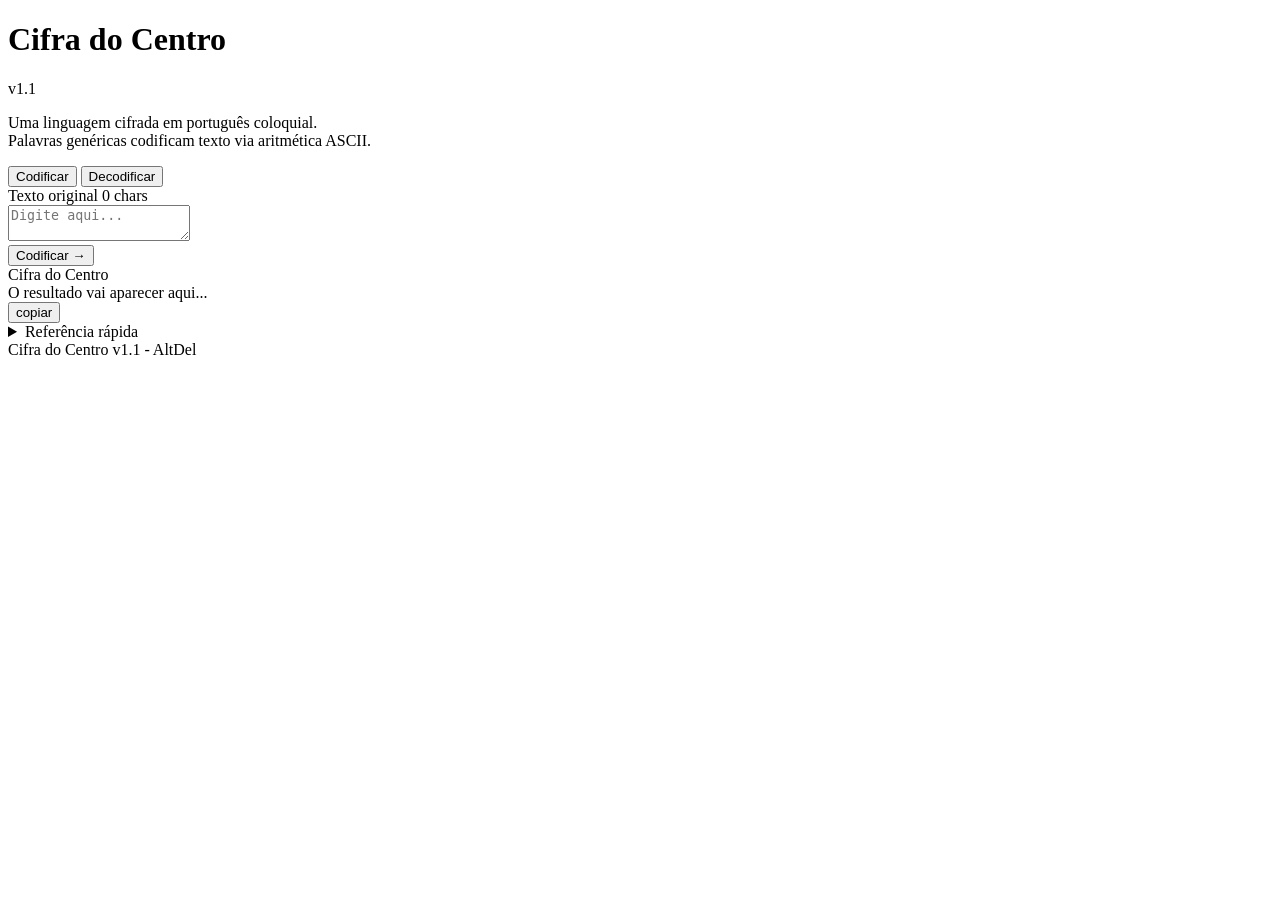
==== cifra_app/static/index.html @ b216dae1 "first commit" ====
<!DOCTYPE html>
<html lang="pt-BR">
<head>
  <meta charset="UTF-8">
  <meta name="viewport" content="width=device-width, initial-scale=1.0">
  <title>Cifra do Centro</title>
  <link rel="stylesheet" type="text/css" href="static/style.css">  
  <link rel="preconnect" href="https://fonts.googleapis.com">
  <link rel="preconnect" href="https://fonts.gstatic.com" crossorigin>
  <link href="https://fonts.googleapis.com/css2?family=Electrolize&display=swap" rel="stylesheet">
</head>
<body>
  <div class="wrap">
    <header>
      <div class="logo-row">
        <h1>Cifra do Centro</h1>
        <span class="version">v1.1</span>
      </div>
      <p class="tagline">Uma linguagem cifrada em português coloquial.<br>Palavras genéricas codificam texto via aritmética ASCII.</p>
    </header>

    <div class="mode-switch">
      <button class="mode-btn active" id="btn-encode" onclick="setMode('encode')">Codificar</button>
      <button class="mode-btn"        id="btn-decode" onclick="setMode('decode')">Decodificar</button>
    </div>

    <div class="panel">
      <div class="panel-label">
        <span id="input-label">Texto original</span>
        <span class="char-count" id="char-count">0 chars</span>
      </div>
      <textarea id="input" placeholder="Digite aqui..." oninput="onInput()" autocomplete="off" spellcheck="false"></textarea>
    </div>

    <button class="run-btn" id="run-btn" onclick="run()">
      <div class="spinner"></div>
      <span class="btn-label" id="btn-label">Codificar →</span>
    </button>

    <div class="panel">
      <div class="panel-label">
        <span id="output-label">Cifra do Centro</span>
      </div>
      <div class="output-area empty" id="output">O resultado vai aparecer aqui...</div>
      <div class="copy-row">
        <button class="copy-btn" id="copy-btn" onclick="copyOutput()">copiar</button>
      </div>
    </div>

    <details>
      <summary>Referência rápida</summary>
      <div class="ref-body">
        <div class="ref-section">Valores</div>
        <div class="ref-grid">
          <div class="ref-item"><span class="ref-word">coisinha</span><span class="ref-val">1</span></div>
          <div class="ref-item"><span class="ref-word">coisa</span><span class="ref-val">2</span></div>
          <div class="ref-item"><span class="ref-word">coiso</span><span class="ref-val">3</span></div>
          <div class="ref-item"><span class="ref-word">trem</span><span class="ref-val">5</span></div>
          <div class="ref-item"><span class="ref-word">negócio</span><span class="ref-val">7</span></div>
          <div class="ref-item"><span class="ref-word">bagulho</span><span class="ref-val">11</span></div>
          <div class="ref-item"><span class="ref-word">troço</span><span class="ref-val">13</span></div>
          <div class="ref-item"><span class="ref-word">parada</span><span class="ref-val">16</span></div>
          <div class="ref-item"><span class="ref-word">birosca</span><span class="ref-val">32</span></div>
          <div class="ref-item"><span class="ref-word">zica</span><span class="ref-val">64</span></div>
          <div class="ref-item"><span class="ref-word">fulero</span><span class="ref-val">−1</span></div>
        </div>
        <div class="ref-section">Modificadores</div>
        <div class="ref-inline">
          <span class="ref-tag">meio = ÷2</span>
          <span class="ref-tag">dobro = ×2</span>
          <span class="ref-tag">triplo = ×3</span>
          <span class="ref-tag">um monte = ×10</span>
        </div>
        <div class="ref-section" style="margin-top:10px">Operadores</div>
        <div class="ref-inline">
          <span class="ref-tag">e = +  (prec 1)</span>
          <span class="ref-tag">a = −  (prec 1)</span>
          <span class="ref-tag">o = ×  (prec 2)</span>
        </div>
        <div class="ref-section" style="margin-top:10px">Separadores</div>
        <div class="ref-inline">
          <span class="ref-tag">aí → próx. char</span>
          <span class="ref-tag">daí → espaço</span>
          <span class="ref-tag">vixe → maiúscula</span>
          <span class="ref-tag">né → fim</span>
        </div>
      </div>
    </details>

    <footer>
      Cifra do Centro v1.1 - AltDel
    </footer>
  </div>

  <script>
  // Estado
  let mode = 'encode';

  // Modo
  function setMode(m) {
    mode = m;
    document.getElementById('btn-encode').classList.toggle('active', m === 'encode');
    document.getElementById('btn-decode').classList.toggle('active', m === 'decode');
    document.getElementById('input-label').textContent  = m === 'encode' ? 'Texto original'    : 'Cifra do Centro';
    document.getElementById('output-label').textContent = m === 'encode' ? 'Cifra do Centro'    : 'Texto decodificado';
    document.getElementById('btn-label').textContent    = m === 'encode' ? 'Codificar →'       : 'Decodificar →';
    document.getElementById('input').placeholder        = m === 'encode'
      ? 'Digite o texto a codificar...'
      : 'Cole a cifra aqui (ex: vixe zica e coisa aí ...)';
    clearOutput();
  }

  function onInput() {
    const val = document.getElementById('input').value;
    document.getElementById('char-count').textContent = `${val.length} chars`;
  }

  function clearOutput() {
    const el = document.getElementById('output');
    el.textContent = 'O resultado vai aparecer aqui...';
    el.className = 'output-area empty';
  }

  // API
  async function run() {
    const input = document.getElementById('input').value.trim();
    if (!input) { clearOutput(); return; }

    const btn = document.getElementById('run-btn');
    const out = document.getElementById('output');

    // Loading state
    btn.disabled = true;
    btn.classList.add('loading');
    out.textContent = '';
    out.className = 'output-area empty';

    try {
      const endpoint = mode === 'encode' ? '/encode' : '/decode';
      const res = await fetch(endpoint, {
        method: 'POST',
        headers: { 'Content-Type': 'application/json' },
        body: JSON.stringify({ text: input }),
      });

      const data = await res.json();

      if (!res.ok) {
        const msg = data.detail ?? `Erro HTTP ${res.status}`;
        out.textContent = `Erro: ${msg}`;
        out.className = 'output-area error';
      } else {
        out.textContent = data.result;
        out.className = 'output-area';
      }
    } catch (err) {
      out.textContent = `Erro de conexão: ${err.message}`;
      out.className = 'output-area error';
    } finally {
      btn.disabled = false;
      btn.classList.remove('loading');
    }
  }

  // Enter
  document.addEventListener('keydown', e => {
    if (e.key === 'Enter' && !e.shiftKey && document.activeElement.id === 'input') {
      e.preventDefault(); run();
    }
  });

  // Copiar
  async function copyOutput() {
    const el = document.getElementById('output');
    if (el.classList.contains('empty') || el.classList.contains('error')) return;
    await navigator.clipboard.writeText(el.textContent).catch(() => {});
    const btn = document.getElementById('copy-btn');
    btn.textContent = 'copiado!'; btn.classList.add('copied');
    setTimeout(() => { btn.textContent = 'copiar'; btn.classList.remove('copied'); }, 1500);
  }
  </script>
</body>
</html>
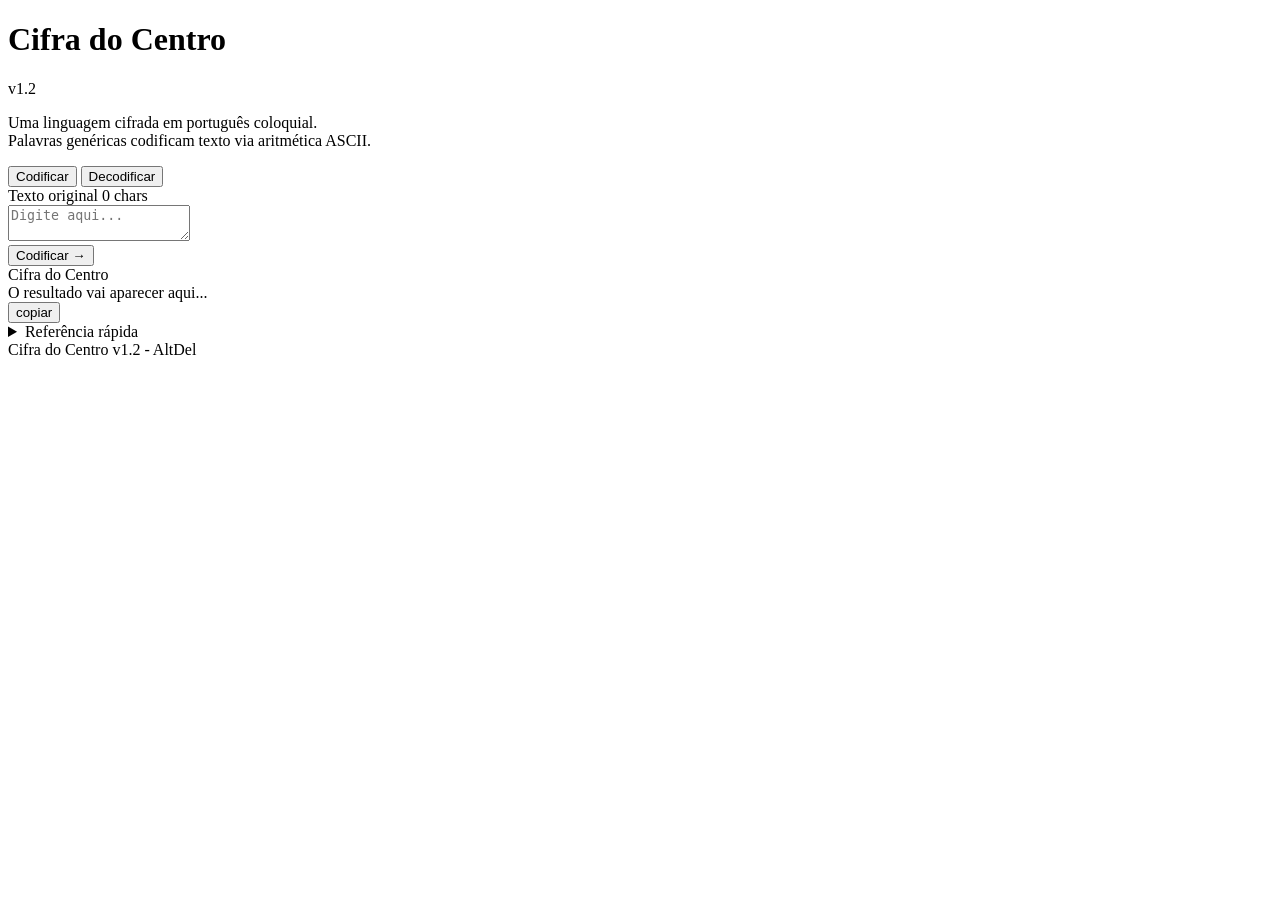
==== commit 75096028: "feature: ASCII to LATIN-1" ====
--- a/cifra_app/static/index.html
+++ b/cifra_app/static/index.html
@@ -3,6 +3,12 @@
 <head>
   <meta charset="UTF-8">
   <meta name="viewport" content="width=device-width, initial-scale=1.0">
+  <meta name="description" content="Você gosta de enigmas? Então desvende o mistério e entre para o rank!">
+  <meta name="author" content="AltDel">
+  <meta property="og:title" content="Cifra do Centro - Uma Cifra Totalmente Genérica">
+  <meta property="og:description" content="Codifique mensagens através de palavras genéricas e ambíguas.">
+  <meta property="og:url" content="http://lcdc.discloud.app/">
+  <meta property="og:type" content="website"> 
   <title>Cifra do Centro</title>
   <link rel="stylesheet" type="text/css" href="static/style.css">  
   <link rel="preconnect" href="https://fonts.googleapis.com">
@@ -14,7 +20,7 @@
     <header>
       <div class="logo-row">
         <h1>Cifra do Centro</h1>
-        <span class="version">v1.1</span>
+        <span class="version">v1.2</span>
       </div>
       <p class="tagline">Uma linguagem cifrada em português coloquial.<br>Palavras genéricas codificam texto via aritmética ASCII.</p>
     </header>
@@ -88,7 +94,7 @@
     </details>
 
     <footer>
-      Cifra do Centro v1.1 - AltDel
+      Cifra do Centro v1.2 - AltDel
     </footer>
   </div>
 
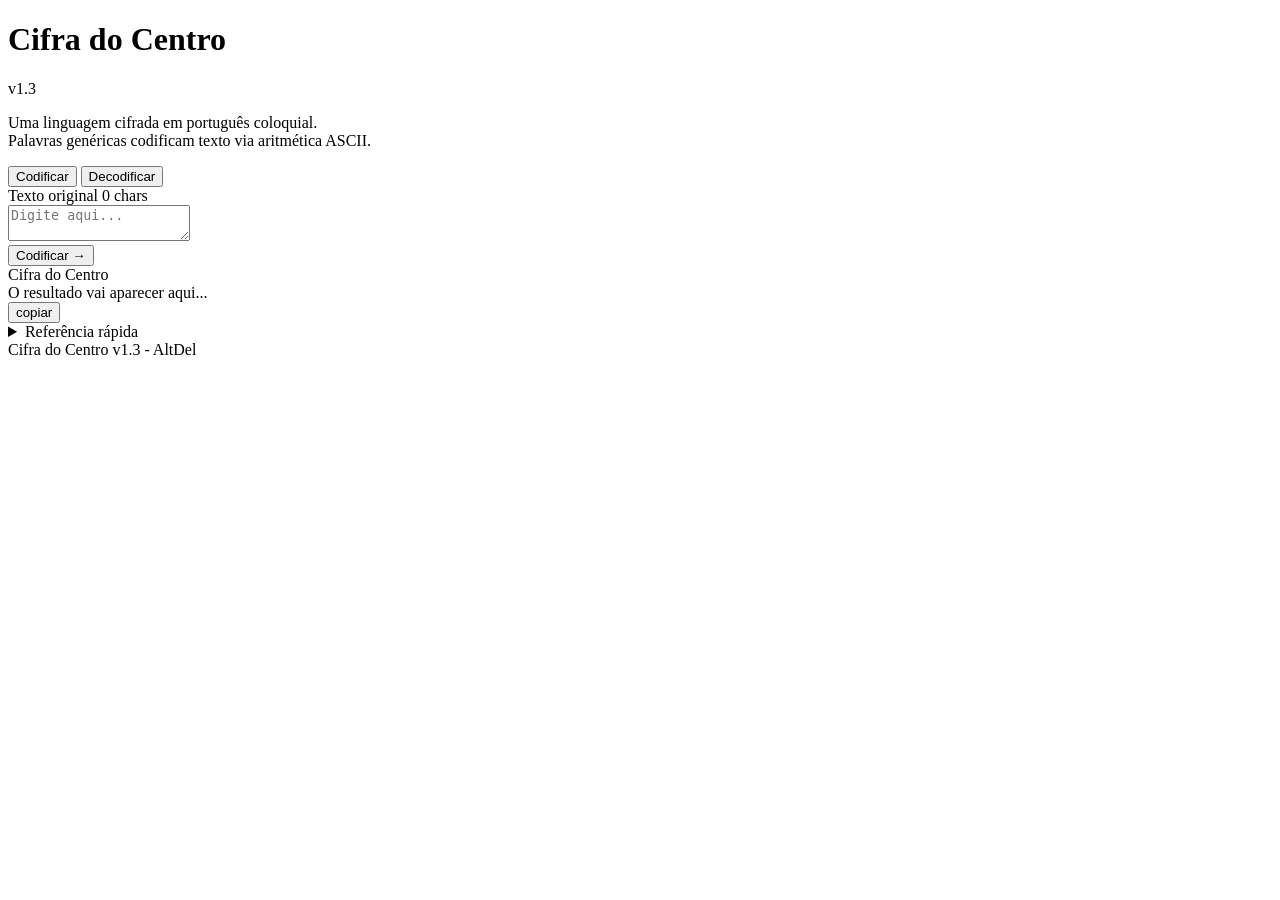
==== commit fefcf4b3: "feature: limiting with pydantic models" ====
--- a/cifra_app/static/index.html
+++ b/cifra_app/static/index.html
@@ -20,7 +20,7 @@
     <header>
       <div class="logo-row">
         <h1>Cifra do Centro</h1>
-        <span class="version">v1.2</span>
+        <span class="version">v1.3</span>
       </div>
       <p class="tagline">Uma linguagem cifrada em português coloquial.<br>Palavras genéricas codificam texto via aritmética ASCII.</p>
     </header>
@@ -35,7 +35,7 @@
         <span id="input-label">Texto original</span>
         <span class="char-count" id="char-count">0 chars</span>
       </div>
-      <textarea id="input" placeholder="Digite aqui..." oninput="onInput()" autocomplete="off" spellcheck="false"></textarea>
+      <textarea id="input" placeholder="Digite aqui..." oninput="onInput()" autocomplete="off" spellcheck="false" maxlength="500000"></textarea>
     </div>
 
     <button class="run-btn" id="run-btn" onclick="run()">
@@ -94,7 +94,7 @@
     </details>
 
     <footer>
-      Cifra do Centro v1.2 - AltDel
+      Cifra do Centro v1.3 - AltDel
     </footer>
   </div>
 
